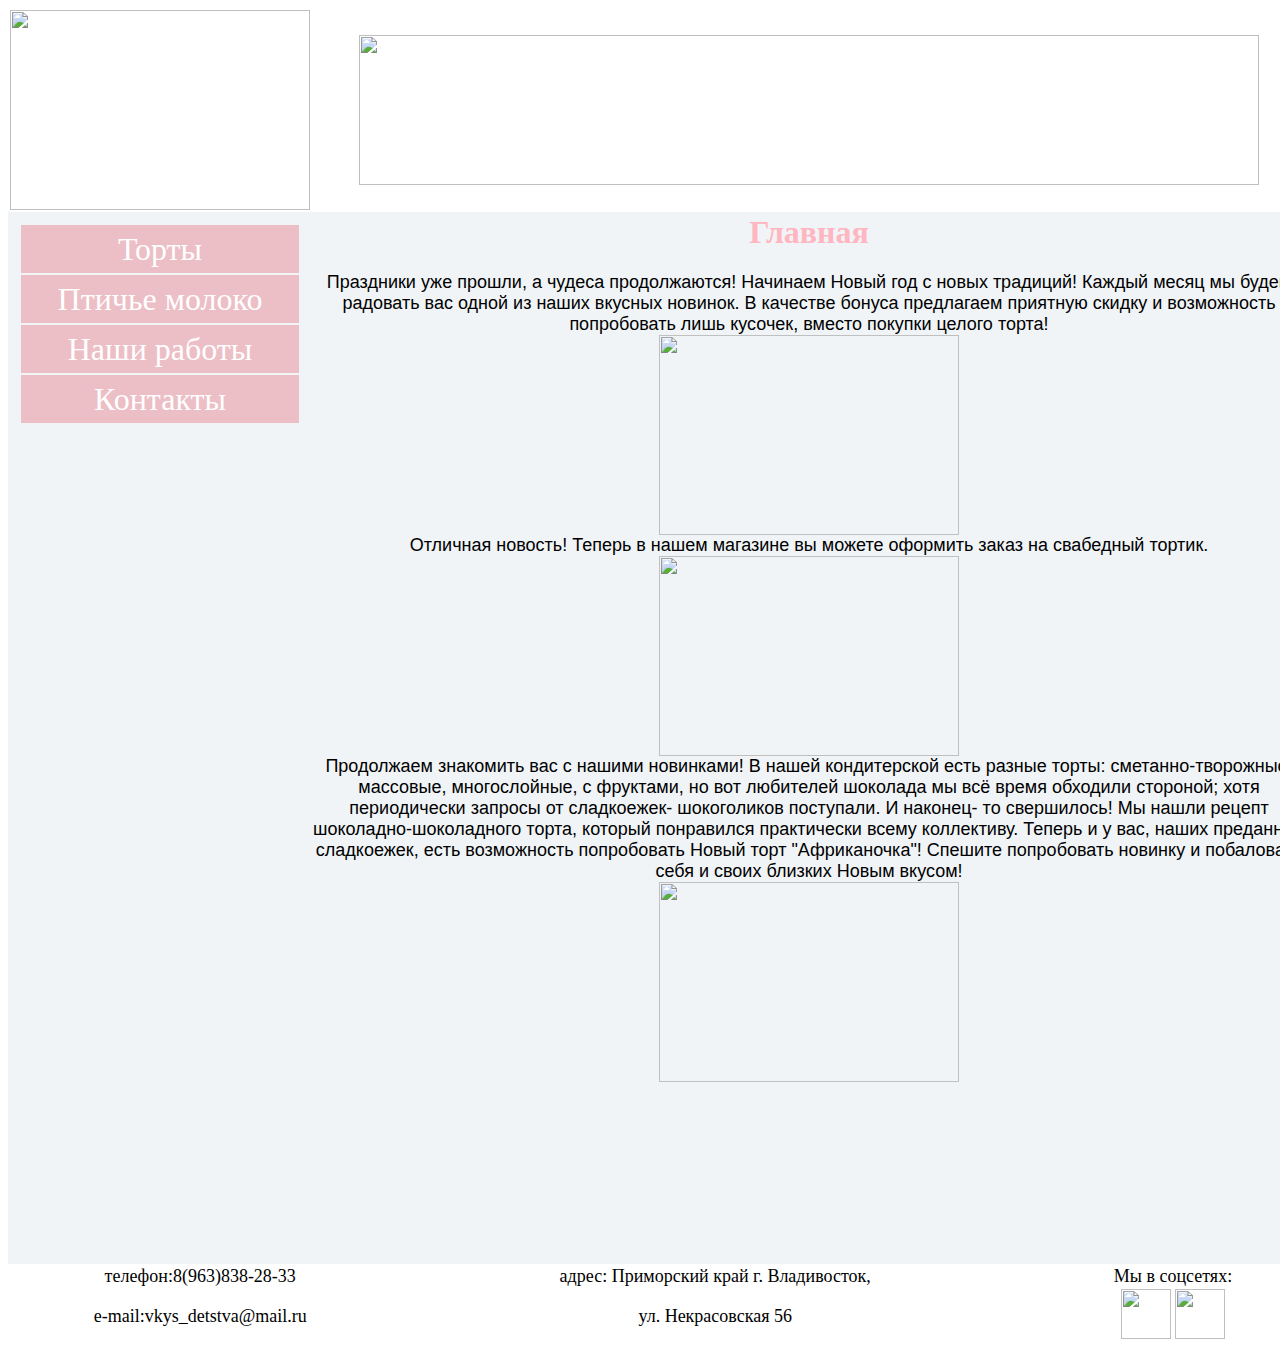
==== index.html @ 851657eb "Add files via upload" ====
<html>
    <head>
         <link rel="stylesheet" href="main.css">
        <meta http-equiv="Content-Type" content="text/html; charset=utf-8"/>
        
        <meta name="DC.title" content= "Кондитерская фабрика"/>
        
        <meta name="DC.creator" content= "Остапенко Елизавета"/>
        
        <meta name="DC.description" content= "Кондитерская фабрика Владивосток"/>
        
        <title> Кондитерская фабрика "Вкус детства" </title>
        
        <meta name="description" content= "Кондитерская фабрика"/>
        
        <meta name="keywords" content= "кондитреская фабрика, кондитерские изделия, Владивоток, кондитерская, новости, акции, торты" />
        
        <meta http-equiv="content-language" content="ru" >
        
        
        </head>
    
<body >
    <table  width="1300" height="200" align="center" cellpadding= "0" border-bottom="3px" border-bottom-color="000"> 
     <TR><!--строка-->
         <td > <a href="index.html"> <img src="images/logo2.png" width="300" height="200"> </a>
         </td><!--столбец-->
          <td width="1000" height="200"  align="center" >  <a href="index.html">
              <img src="images/logo%205.png" width="900" height="150"> 
              </a>
              </td>
        </TR>   
    </table>
   
        <table bgcolor="#f0f4f7" width="1300"
    height="200" align="center" cellpadding= "0">
        <TR> <td width="300" height="200" valign="top" > 
            <table width="300" height="50"  bgcolor="#ECBEC5" border="10px"   bordercolor="#f0f4f7" cellspacing="0" celpadding="0">
   <tr>
       <td width="" height="50"  align="center"><font face="Monotype corsiva" size="6" color="white"> <a href="Torty.html"> Торты </a>  </font></td>
                </tr>  
 <tr>
     <td width="" height="50" align="center"> <font face="Monotype corsiva" size="6" color="white"> <a href="Ptich'emoloko.html"> Птичье молоко </a> </font>
     </td> 
                </tr>
                <tr>
     <td width="" height="50" align="center"> <font face="Monotype corsiva" size="6" color="white"> <a href="Nashiraboty.html"> Наши работы </a> </font> </td> 
                </tr>
                <tr>
        <td width="" height="50" align="center"> <font face="Monotype corsiva" size="6" color="white"> <a href="Contact.html"> Контакты </a> </font> </td> 
                </tr>
  </table>
            </td>
       <td  width="1000" height="30" valign="top"> <h1 > Главная </h1> 
        <table>
        
            <tr width="1000" height="30" valign="top" align="center">  <font face="arial" size="4"> 
                <center> 
                Праздники уже прошли, а чудеса продолжаются! Начинаем Новый год с новых традиций!
Каждый месяц мы будем радовать вас одной из наших вкусных новинок.
В качестве бонуса предлагаем приятную скидку и возможность попробовать лишь кусочек, вместо покупки целого торта!
             
                </center>
                </font>
            </tr>
            <tr width="700" height="30" valign="top" align="center">
           <center> <img src="images/cake1.jpg" width="300" height="200" align="center">  </center> 
            </tr>
             <tr width="1000" height="30" valign="top" align="center"> 
                 <font face="arial" size="4"> 
                <center> 
 Отличная новость! Теперь в нашем магазине вы можете оформить заказ на свабедный тортик.
                </center>
                 </font>  
            </tr>
            <tr width="700" height="30" valign="top" align="center">
           <center> <img src="images/cake3.jpg" width="300" height="200" align="center">  </center> 
            </tr>
             <tr width="1000" height="30" valign="top" align="center"> 
                 <font face="arial" size="4"> 
                <center> 
 Продолжаем знакомить вас с нашими новинками! 
 В нашей кондитерской  есть разные торты: сметанно-творожные, массовые, многослойные, с фруктами, но вот любителей шоколада мы всё время обходили стороной; хотя периодически запросы от сладкоежек- шокоголиков поступали. И наконец- то свершилось! Мы нашли рецепт шоколадно-шоколадного торта, который понравился практически всему коллективу. 
Теперь и у вас, наших преданных сладкоежек, есть возможность попробовать Новый торт "Африканочка"!
Спешите попробовать новинку и побаловать себя и своих близких Новым вкусом!
                </center>
                 </font>  
            </tr>
            <tr width="700" height="30" valign="top" align="center">
           <center> <img src="images/cake4.jpg" width="300" height="200" >  </center> 
            </tr>
           </table>
        </TR> 
        </table>
    
    <!--футер начало-->
   
 <table width="1300" height="70" align="center" cellpadding= "0"> 
     <TR><!--строка-->
        
         <td width="500" height="5"  align="center" > <font face="Monotype corsiva" size="4" color="000"> 
              телефон:8(963)838-28-33
             </font>
         </td>
               
          <td width="1300" height="5"  align="center" > <font face="Monotype corsiva" size="4" color="000"> 
              адрес: Приморский край г. Владивосток,
              </font>
         </td>
         <td width="500" height="5"  align="center" > <font face="Monotype corsiva" size="4" color="000"> 
              Мы в соцсетях:
             </font>
         </td>
        </TR>
       <TR><!--строка-->
        
          <td width="600" height="0"  align="center" > <font face="Monotype corsiva" size="4" color="000"> 
              e-mail:vkys_detstva@mail.ru
              </font>
         </td>
                        <td width="1300" height="5"  align="center" > <font face="Monotype corsiva" size="4" color="000"> 
              ул. Некрасовская 56
              </font>
         </td>
         <td width="500" height="5"  align="center" > <a href="https://vk.com/" target="_blank">
              <img src="images/vk.png" width="50" height="50">
             </a>
             <a href="https://www.instagram.com/"target="_blank" >
              <img src="images/inst.png" width="50" height="50">
             </a>   
           </td>
        </TR>
    </table>
    
    <!--футер конец-->
    
</body>
</html>
---- main.css ----
a{
    color:white;
    text-decoration: none;
    }
h1{
    text-align: center;
    font-family: monotype corsiva;
    color:lightpink
}
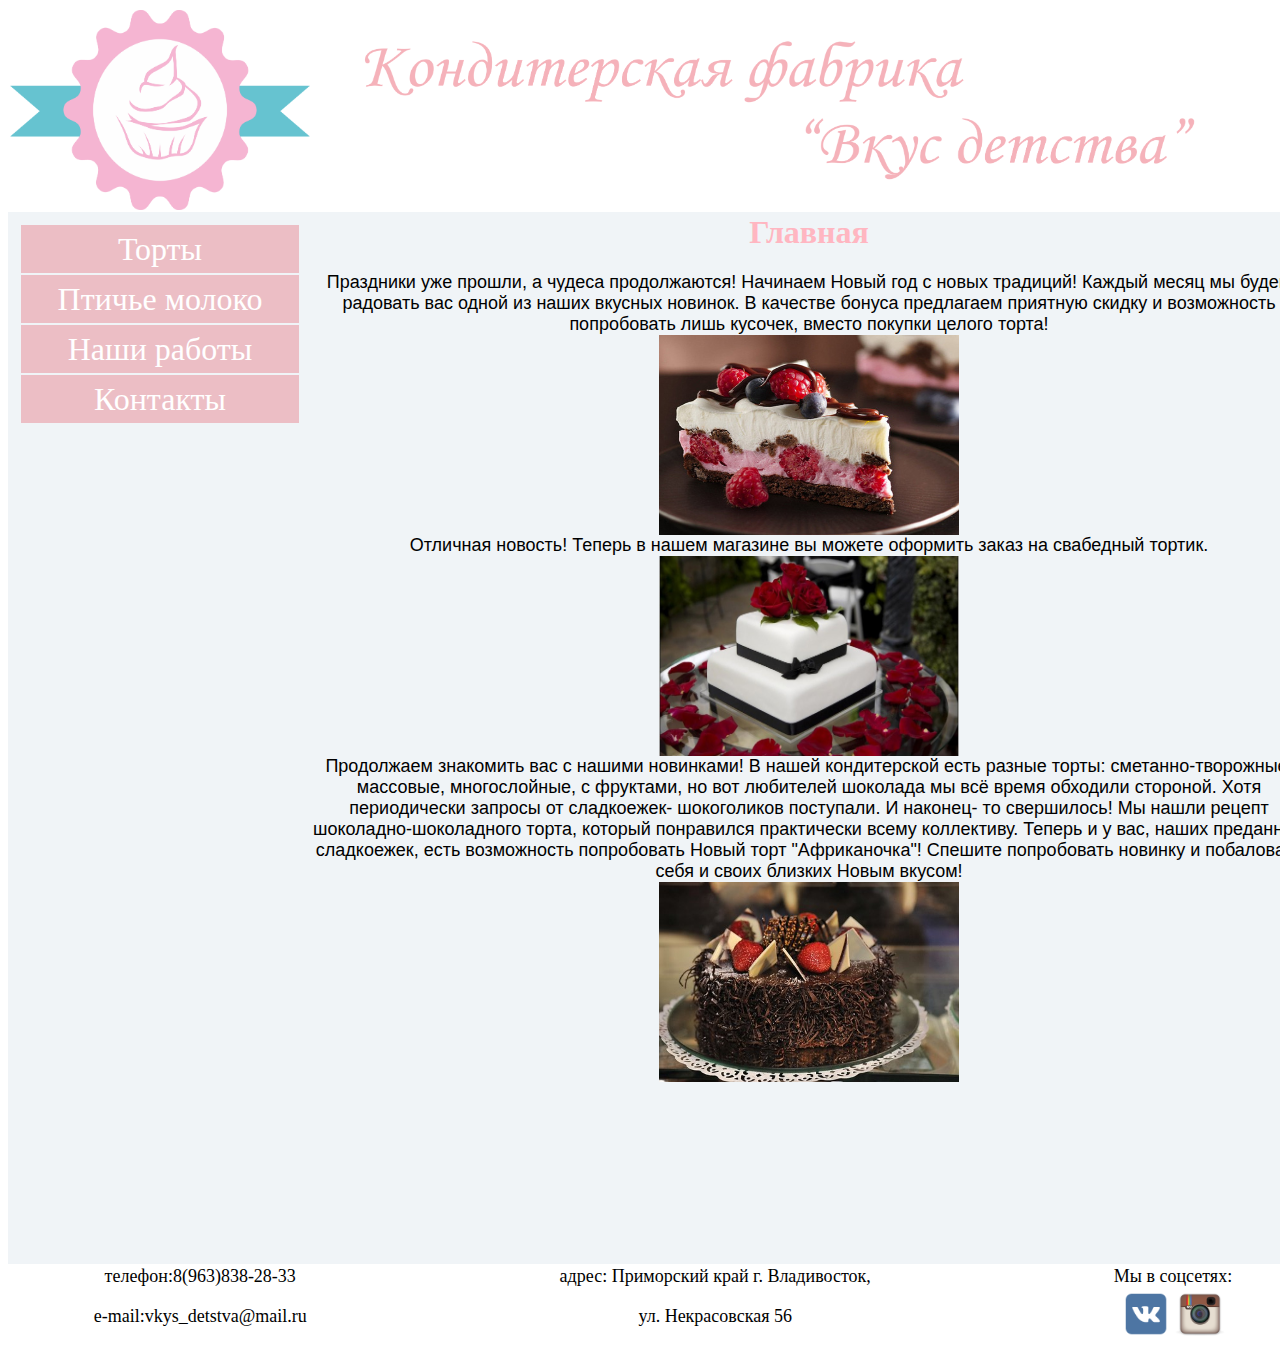
==== commit e33096fe: "Add files via upload" ====
--- a/index.html
+++ b/index.html
@@ -1,5 +1,6 @@
 <html>
     <head>
+        <!DOCTYPE html>
          <link rel="stylesheet" href="main.css">
         <meta http-equiv="Content-Type" content="text/html; charset=utf-8"/>
         
@@ -23,10 +24,10 @@
 <body >
     <table  width="1300" height="200" align="center" cellpadding= "0" border-bottom="3px" border-bottom-color="000"> 
      <TR><!--строка-->
-         <td > <a href="index.html"> <img src="images/logo2.png" width="300" height="200"> </a>
+         <td > <a href="index.html"> <img src="images/logo2.png" width="300" height="200" alt="логотип"> </a>
          </td><!--столбец-->
           <td width="1000" height="200"  align="center" >  <a href="index.html">
-              <img src="images/logo%205.png" width="900" height="150"> 
+              <img src="images/logo%205.png" width="900" height="150" alt="заголовок"> 
               </a>
               </td>
         </TR>   
@@ -64,7 +65,7 @@
                 </font>
             </tr>
             <tr width="700" height="30" valign="top" align="center">
-           <center> <img src="images/cake1.jpg" width="300" height="200" align="center">  </center> 
+           <center> <img src="images/cake1.jpg" width="300" height="200" align="center" alt="торт" >  </center> 
             </tr>
              <tr width="1000" height="30" valign="top" align="center"> 
                  <font face="arial" size="4"> 
@@ -74,20 +75,20 @@
                  </font>  
             </tr>
             <tr width="700" height="30" valign="top" align="center">
-           <center> <img src="images/cake3.jpg" width="300" height="200" align="center">  </center> 
+           <center> <img src="images/cake3.jpg" width="300" height="200" align="center" alt="торт">  </center> 
             </tr>
              <tr width="1000" height="30" valign="top" align="center"> 
                  <font face="arial" size="4"> 
                 <center> 
  Продолжаем знакомить вас с нашими новинками! 
- В нашей кондитерской  есть разные торты: сметанно-творожные, массовые, многослойные, с фруктами, но вот любителей шоколада мы всё время обходили стороной; хотя периодически запросы от сладкоежек- шокоголиков поступали. И наконец- то свершилось! Мы нашли рецепт шоколадно-шоколадного торта, который понравился практически всему коллективу. 
+ В нашей кондитерской  есть разные торты: сметанно-творожные, массовые, многослойные, с фруктами, но вот любителей шоколада мы всё время обходили стороной. Хотя периодически запросы от сладкоежек- шокоголиков поступали. И наконец- то свершилось! Мы нашли рецепт шоколадно-шоколадного торта, который понравился практически всему коллективу. 
 Теперь и у вас, наших преданных сладкоежек, есть возможность попробовать Новый торт "Африканочка"!
 Спешите попробовать новинку и побаловать себя и своих близких Новым вкусом!
                 </center>
                  </font>  
             </tr>
             <tr width="700" height="30" valign="top" align="center">
-           <center> <img src="images/cake4.jpg" width="300" height="200" >  </center> 
+           <center> <img src="images/cake4.jpg" width="300" height="200" alt="торт">  </center> 
             </tr>
            </table>
         </TR> 
@@ -123,10 +124,10 @@
               </font>
          </td>
          <td width="500" height="5"  align="center" > <a href="https://vk.com/" target="_blank">
-              <img src="images/vk.png" width="50" height="50">
+              <img src="images/vk.png" width="50" height="50" alt="вк">
              </a>
              <a href="https://www.instagram.com/"target="_blank" >
-              <img src="images/inst.png" width="50" height="50">
+              <img src="images/inst.png" width="50" height="50"alt="инстаграм" >
              </a>   
            </td>
         </TR>
